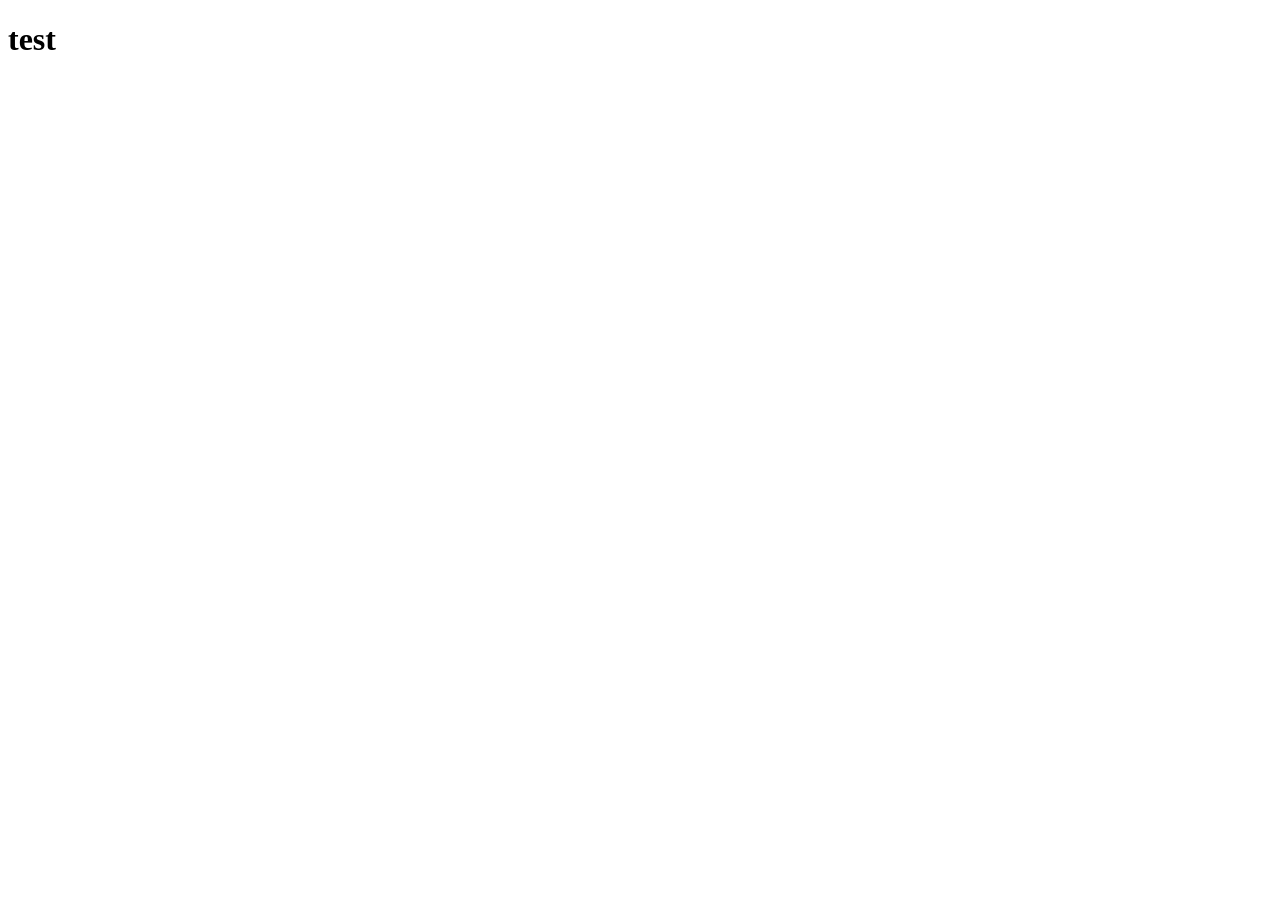
==== index.html @ 341fbbe2 "set up for html i set up the basic codes on the index/home page" ====
<!DOCTYPE html>
<html lang="en">
<head>
    <meta charset="UTF-8">
    <meta name="viewport" content="width=device-width, initial-scale=1.0">
    <title>Document</title>
</head>
<body>
   <h1>test</h1>
</body>
</html>
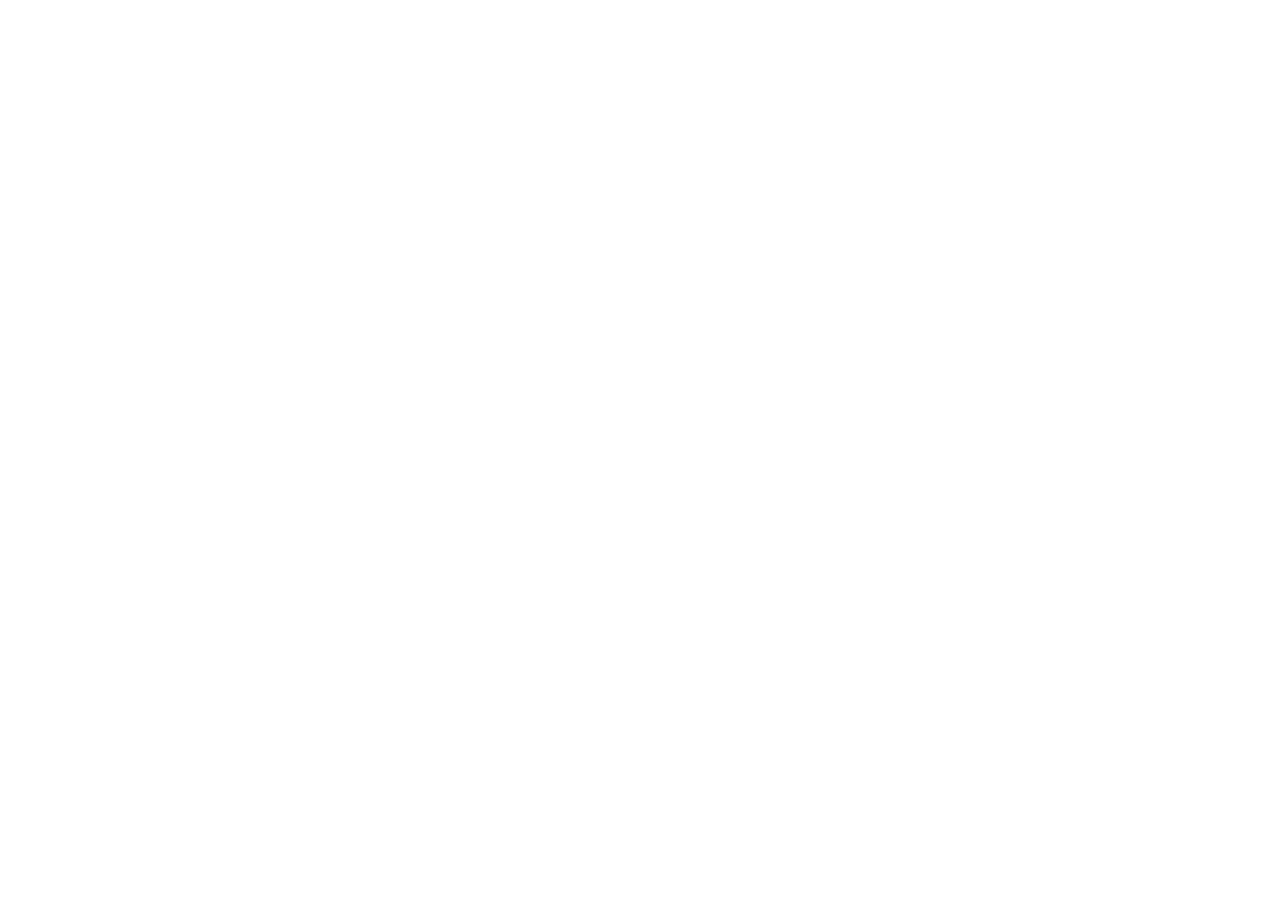
==== commit a3e2bc6a: "nav bar with body i added the colour for the nav bar and lettertype" ====
--- a/index.html
+++ b/index.html
@@ -6,6 +6,12 @@
     <title>Document</title>
 </head>
 <body>
-   <h1>test</h1>
+
+  <nav class="navbar">
+
+ 
+
+  </nav>
+
 </body>
 </html>
